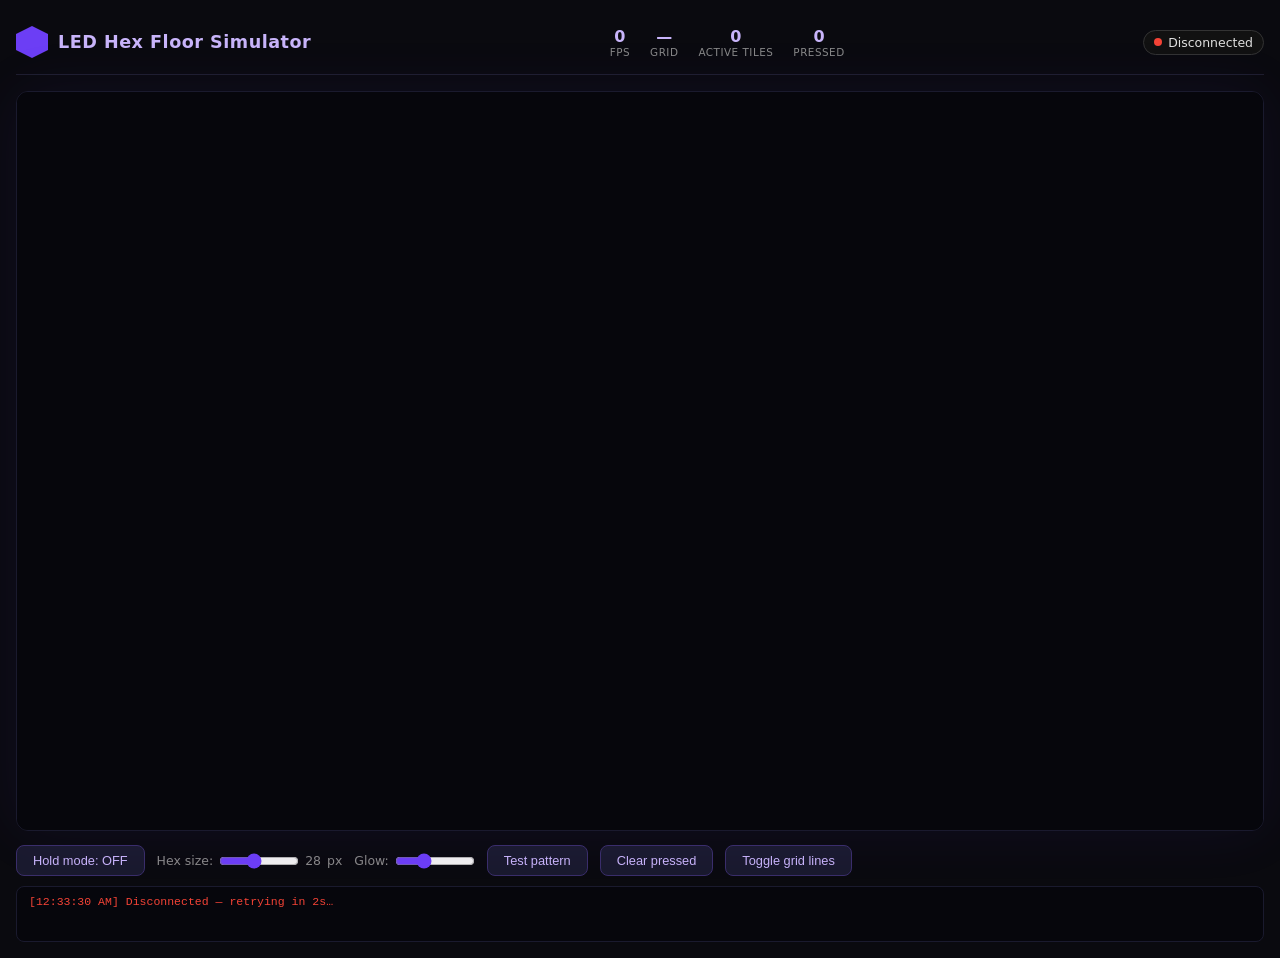
==== games/simulator/static/index.html @ a424fafa "Fix: remove embedded git from games/, track as regular dir Co-Authored-By: Claude Sonnet 4.5 <norepl" ====
<!DOCTYPE html>
<html lang="en">
<head>
  <meta charset="UTF-8" />
  <meta name="viewport" content="width=device-width, initial-scale=1.0" />
  <title>LED Hex Floor Simulator</title>
  <style>
    *, *::before, *::after { box-sizing: border-box; margin: 0; padding: 0; }

    body {
      background: #0a0a0f;
      color: #e0e0e0;
      font-family: 'Segoe UI', system-ui, sans-serif;
      display: flex;
      flex-direction: column;
      align-items: center;
      min-height: 100vh;
      padding: 16px;
      user-select: none;
    }

    header {
      width: 100%;
      max-width: 1400px;
      display: flex;
      align-items: center;
      justify-content: space-between;
      padding: 10px 0 16px;
      border-bottom: 1px solid #1e1e2e;
      margin-bottom: 16px;
      flex-wrap: wrap;
      gap: 8px;
    }

    .logo {
      display: flex;
      align-items: center;
      gap: 10px;
    }

    .logo-hex {
      width: 32px; height: 32px;
      background: #6c3ef5;
      clip-path: polygon(50% 0%, 100% 25%, 100% 75%, 50% 100%, 0% 75%, 0% 25%);
      animation: pulse-hex 2s ease-in-out infinite;
    }

    @keyframes pulse-hex {
      0%, 100% { opacity: 1; }
      50% { opacity: 0.5; background: #ff6b35; }
    }

    h1 {
      font-size: 1.1rem;
      font-weight: 600;
      letter-spacing: 0.5px;
      color: #c8b4fa;
    }

    .stats {
      display: flex;
      gap: 20px;
      font-size: 0.78rem;
      color: #888;
    }

    .stat-item { display: flex; flex-direction: column; align-items: center; }
    .stat-value { font-size: 1rem; font-weight: 700; color: #c8b4fa; }
    .stat-label { font-size: 0.65rem; text-transform: uppercase; letter-spacing: 0.5px; }

    #conn-badge {
      display: flex; align-items: center; gap: 6px;
      font-size: 0.78rem; padding: 4px 10px;
      border-radius: 20px; border: 1px solid #333;
      background: #111;
    }
    .dot { width: 8px; height: 8px; border-radius: 50%; background: #666; }
    .dot.connected { background: #4caf50; box-shadow: 0 0 6px #4caf50; }
    .dot.disconnected { background: #f44336; }
    .dot.connecting { background: #ff9800; animation: blink 0.8s ease-in-out infinite; }
    @keyframes blink { 0%,100% { opacity:1; } 50% { opacity:0.2; } }

    .canvas-wrapper {
      position: relative;
      overflow: auto;
      max-width: 100%;
      background: #06060c;
      border: 1px solid #1a1a2e;
      border-radius: 12px;
      padding: 16px;
      box-shadow: 0 0 60px rgba(108, 62, 245, 0.08);
    }

    canvas {
      display: block;
      cursor: pointer;
      border-radius: 4px;
    }

    .controls {
      width: 100%;
      max-width: 1400px;
      display: flex;
      align-items: center;
      gap: 12px;
      margin-top: 14px;
      flex-wrap: wrap;
    }

    button {
      background: #1a1a2e;
      color: #c8b4fa;
      border: 1px solid #3a2e6a;
      border-radius: 8px;
      padding: 7px 16px;
      font-size: 0.8rem;
      cursor: pointer;
      transition: background 0.15s, border-color 0.15s;
    }
    button:hover { background: #2a2050; border-color: #6c3ef5; }
    button.active { background: #6c3ef5; color: #fff; border-color: #6c3ef5; }

    label {
      font-size: 0.78rem;
      color: #888;
      display: flex; align-items: center; gap: 6px;
    }

    input[type=range] {
      accent-color: #6c3ef5;
      width: 80px;
    }

    #log {
      width: 100%;
      max-width: 1400px;
      background: #06060c;
      border: 1px solid #1a1a2e;
      border-radius: 8px;
      padding: 8px 12px;
      font-family: 'Courier New', monospace;
      font-size: 0.72rem;
      color: #555;
      height: 56px;
      overflow-y: auto;
      margin-top: 10px;
    }

    #log .entry { color: #777; }
    #log .entry.press { color: #6c3ef5; }
    #log .entry.frame { color: #2e7d32; }
    #log .entry.error { color: #f44336; }

    .tooltip {
      position: absolute;
      background: rgba(0,0,0,0.85);
      color: #c8b4fa;
      padding: 4px 10px;
      border-radius: 6px;
      font-size: 0.72rem;
      pointer-events: none;
      display: none;
      z-index: 10;
      white-space: nowrap;
    }
  </style>
</head>
<body>

<header>
  <div class="logo">
    <div class="logo-hex"></div>
    <h1>LED Hex Floor Simulator</h1>
  </div>

  <div class="stats">
    <div class="stat-item">
      <span class="stat-value" id="stat-fps">0</span>
      <span class="stat-label">FPS</span>
    </div>
    <div class="stat-item">
      <span class="stat-value" id="stat-grid">—</span>
      <span class="stat-label">Grid</span>
    </div>
    <div class="stat-item">
      <span class="stat-value" id="stat-active">0</span>
      <span class="stat-label">Active tiles</span>
    </div>
    <div class="stat-item">
      <span class="stat-value" id="stat-pressed">0</span>
      <span class="stat-label">Pressed</span>
    </div>
  </div>

  <div id="conn-badge">
    <div class="dot connecting" id="dot"></div>
    <span id="conn-label">Connecting…</span>
  </div>
</header>

<div class="canvas-wrapper">
  <canvas id="hexCanvas"></canvas>
  <div class="tooltip" id="tooltip"></div>
</div>

<div class="controls">
  <button id="btn-hold" onclick="toggleHold()">Hold mode: OFF</button>
  <label>
    Hex size:
    <input type="range" id="sizeSlider" min="14" max="48" value="28" oninput="onSizeChange(this.value)">
    <span id="sizeLabel">28</span>px
  </label>
  <label>
    Glow:
    <input type="range" id="glowSlider" min="0" max="30" value="10" oninput="onGlowChange(this.value)">
  </label>
  <button onclick="sendTestPattern()">Test pattern</button>
  <button onclick="clearPressed()">Clear pressed</button>
  <button onclick="toggleGrid()">Toggle grid lines</button>
</div>

<div id="log"></div>

<script>
// ── Configuration ──────────────────────────────────────────────────────
const WS_URL = `ws://${location.host}/ws`;

// Grid state (filled when first frame arrives)
let ROWS = 16, COLS = 26;
let HEX_SIZE = 28;        // centre-to-vertex radius
let GLOW_AMOUNT = 10;
let showGrid = true;
let holdMode = false;     // if true, press stays until second click

// Derived hex geometry (pointy-top orientation)
function hexMetrics(size) {
  const w = Math.sqrt(3) * size;   // flat-to-flat width
  const h = 2 * size;              // point-to-point height
  const dx = w;                    // col step
  const dy = h * 0.75;             // row step
  return { w, h, dx, dy };
}

// ── State ──────────────────────────────────────────────────────────────
let grid = [];         // [row][col] = [r,g,b]
let pressed = new Set(); // "r,c" strings currently held pressed
let pressedCount = 0;

// ── Canvas setup ──────────────────────────────────────────────────────
const canvas = document.getElementById('hexCanvas');
const ctx = canvas.getContext('2d');
const tooltip = document.getElementById('tooltip');

function resizeCanvas() {
  const m = hexMetrics(HEX_SIZE);
  const W = Math.ceil(COLS * m.dx + m.w * 0.5) + 20;
  const H = Math.ceil(ROWS * m.dy + m.h * 0.25) + 20;
  canvas.width = W;
  canvas.height = H;
}

// Pointy-top hex: centre (cx, cy), size r
function hexPath(cx, cy, r) {
  ctx.beginPath();
  for (let i = 0; i < 6; i++) {
    const angle = Math.PI / 180 * (60 * i - 30);
    const x = cx + r * Math.cos(angle);
    const y = cy + r * Math.sin(angle);
    if (i === 0) ctx.moveTo(x, y);
    else ctx.lineTo(x, y);
  }
  ctx.closePath();
}

function hexCentre(row, col) {
  const m = hexMetrics(HEX_SIZE);
  const offX = (row % 2 === 1) ? m.dx * 0.5 : 0;
  const cx = 10 + col * m.dx + offX + m.w * 0.5;
  const cy = 10 + row * m.dy + m.h * 0.5;
  return { cx, cy };
}

function rgbToHex(r, g, b) {
  return '#' + [r, g, b].map(v => Math.min(255, v).toString(16).padStart(2, '0')).join('');
}

function colorBrightness(r, g, b) {
  return 0.2126 * r + 0.7152 * g + 0.0722 * b;
}

let activeTiles = 0;

// Normalise a cell from the server into 3 [R,G,B] rings.
// Server sends [[R0,G0,B0],[R1,G1,B1],[R2,G2,B2]] but handle flat [R,G,B] too.
function cellToRings(cell) {
  if (!cell) return [[0,0,0],[0,0,0],[0,0,0]];
  if (Array.isArray(cell[0])) return cell;          // already 3-ring
  return [cell, cell, cell];                         // flat — same on all rings
}

function drawFrame() {
  if (!grid.length) return;
  const m = hexMetrics(HEX_SIZE);
  ctx.clearRect(0, 0, canvas.width, canvas.height);

  activeTiles = 0;

  for (let r = 0; r < ROWS; r++) {
    for (let c = 0; c < COLS; c++) {
      const row  = grid[r] || [];
      const rings = cellToRings(row[c]);   // [[R,G,B],[R,G,B],[R,G,B]]
      const key  = `${r},${c}`;
      const isPressed = pressed.has(key);

      // Outermost ring drives glow / active-tile count
      const [ri, gi, bi] = rings[0];
      const bright = colorBrightness(ri, gi, bi);
      const anyOn  = rings.some(([rr,gg,bb]) => rr + gg + bb > 2);
      if (anyOn) activeTiles++;

      const { cx, cy } = hexCentre(r, c);
      const outerR = HEX_SIZE - 1.5;

      // Glow behind the tile (outermost ring color)
      if (bright > 10 && GLOW_AMOUNT > 0) {
        const glow = ctx.createRadialGradient(cx, cy, outerR * 0.2, cx, cy, outerR * 1.4);
        const alpha = Math.min(0.6, bright / 255 * 0.8);
        glow.addColorStop(0, `rgba(${ri},${gi},${bi},${alpha})`);
        glow.addColorStop(1, 'rgba(0,0,0,0)');
        ctx.save();
        ctx.globalCompositeOperation = 'screen';
        hexPath(cx, cy, outerR * 1.3);
        ctx.fillStyle = glow;
        ctx.fill();
        ctx.restore();
      }

      // ── 3 concentric rings (outer → middle → inner) ───────────────────
      // Draw largest first; each subsequent hex is drawn on top, creating
      // visible ring bands.  Proportions approximate the physical tile.
      const ringSizes = [outerR, outerR * 0.64, outerR * 0.36];
      for (let k = 0; k < 3; k++) {
        const [rk, gk, bk] = rings[k];
        hexPath(cx, cy, ringSizes[k]);
        ctx.fillStyle = (rk + gk + bk < 3) ? '#0d0d18' : rgbToHex(rk, gk, bk);
        ctx.fill();
      }

      // Grid outline on the outermost ring
      if (showGrid) {
        hexPath(cx, cy, outerR);
        ctx.strokeStyle = anyOn ? 'rgba(255,255,255,0.08)' : '#1e1e35';
        ctx.lineWidth = 0.5;
        ctx.stroke();
      }

      // Pressed overlay
      if (isPressed) {
        hexPath(cx, cy, outerR);
        ctx.fillStyle = 'rgba(255,255,255,0.30)';
        ctx.fill();
        hexPath(cx, cy, outerR);
        ctx.strokeStyle = '#ffffff';
        ctx.lineWidth = 2;
        ctx.stroke();
      }

      // Row/col label (only at large sizes)
      if (HEX_SIZE >= 32) {
        ctx.fillStyle = 'rgba(255,255,255,0.3)';
        ctx.font = `${Math.max(8, HEX_SIZE * 0.28)}px monospace`;
        ctx.textAlign = 'center';
        ctx.textBaseline = 'middle';
        ctx.fillText(`${r},${c}`, cx, cy);
      }
    }
  }

  document.getElementById('stat-active').textContent = activeTiles;
  document.getElementById('stat-pressed').textContent = pressedCount;
}

// ── WebSocket ──────────────────────────────────────────────────────────
let ws;
let reconnectTimer;

function connect() {
  clearTimeout(reconnectTimer);
  setStatus('connecting');
  ws = new WebSocket(WS_URL);

  ws.onopen = () => {
    setStatus('connected');
    logEntry('Connected to simulator server', 'frame');
  };

  ws.onmessage = ({ data }) => {
    try {
      const msg = JSON.parse(data);
      if (msg.type === 'frame') {
        ROWS = msg.rows;
        COLS = msg.cols;
        grid = msg.grid;
        document.getElementById('stat-fps').textContent = msg.fps;
        document.getElementById('stat-grid').textContent = `${ROWS}×${COLS}`;
        resizeCanvas();
        drawFrame();
      }
    } catch (e) {}
  };

  ws.onerror = () => setStatus('disconnected');
  ws.onclose = () => {
    setStatus('disconnected');
    logEntry('Disconnected — retrying in 2s…', 'error');
    reconnectTimer = setTimeout(connect, 2000);
  };
}

function sendMsg(obj) {
  if (ws && ws.readyState === WebSocket.OPEN) {
    ws.send(JSON.stringify(obj));
  }
}

// ── Tile interaction ───────────────────────────────────────────────────
function pixelToHex(px, py) {
  let best = null, bestDist = Infinity;
  const m = hexMetrics(HEX_SIZE);
  // Estimate search region
  const rMin = Math.max(0, Math.floor((py - 10 - m.h) / m.dy));
  const rMax = Math.min(ROWS - 1, Math.ceil((py - 10 + m.h) / m.dy));
  for (let r = rMin; r <= rMax; r++) {
    for (let c = 0; c < COLS; c++) {
      const { cx, cy } = hexCentre(r, c);
      const d = (px - cx) ** 2 + (py - cy) ** 2;
      if (d < bestDist) { bestDist = d; best = [r, c]; }
    }
  }
  // Reject if too far (outside the hex)
  if (bestDist > (HEX_SIZE * HEX_SIZE)) return null;
  return best;
}

canvas.addEventListener('mousedown', (e) => {
  const rect = canvas.getBoundingClientRect();
  const hit = pixelToHex(e.clientX - rect.left, e.clientY - rect.top);
  if (!hit) return;
  const [r, c] = hit;
  const key = `${r},${c}`;

  if (holdMode) {
    if (pressed.has(key)) {
      pressed.delete(key);
      pressedCount--;
      sendMsg({ type: 'release', row: r, col: c });
      logEntry(`Released [${r},${c}]`, 'press');
    } else {
      pressed.add(key);
      pressedCount++;
      sendMsg({ type: 'press', row: r, col: c });
      logEntry(`Pressed  [${r},${c}]`, 'press');
    }
    drawFrame();
  } else {
    pressed.add(key);
    pressedCount++;
    sendMsg({ type: 'press', row: r, col: c });
    logEntry(`Pressed  [${r},${c}]`, 'press');
    drawFrame();
  }
});

canvas.addEventListener('mouseup', (e) => {
  if (holdMode) return;
  const rect = canvas.getBoundingClientRect();
  const hit = pixelToHex(e.clientX - rect.left, e.clientY - rect.top);
  if (!hit) return;
  const [r, c] = hit;
  const key = `${r},${c}`;
  if (pressed.has(key)) {
    pressed.delete(key);
    pressedCount--;
    sendMsg({ type: 'release', row: r, col: c });
    drawFrame();
  }
});

// Tooltip on hover
canvas.addEventListener('mousemove', (e) => {
  const rect = canvas.getBoundingClientRect();
  const hit = pixelToHex(e.clientX - rect.left, e.clientY - rect.top);
  if (hit) {
    const [r, c] = hit;
    const rings = cellToRings((grid[r] || [])[c]);
    tooltip.textContent = `[${r},${c}]  outer:rgb(${rings[0].join(',')})  mid:rgb(${rings[1].join(',')})  inner:rgb(${rings[2].join(',')})`;
    tooltip.style.display = 'block';
    tooltip.style.left = (e.clientX - rect.left + 12) + 'px';
    tooltip.style.top  = (e.clientY - rect.top  - 24) + 'px';
  } else {
    tooltip.style.display = 'none';
  }
});
canvas.addEventListener('mouseleave', () => { tooltip.style.display = 'none'; });

// ── Controls ───────────────────────────────────────────────────────────
function toggleHold() {
  holdMode = !holdMode;
  const btn = document.getElementById('btn-hold');
  btn.textContent = `Hold mode: ${holdMode ? 'ON' : 'OFF'}`;
  btn.classList.toggle('active', holdMode);
}

function onSizeChange(v) {
  HEX_SIZE = parseInt(v);
  document.getElementById('sizeLabel').textContent = v;
  resizeCanvas();
  drawFrame();
}

function onGlowChange(v) {
  GLOW_AMOUNT = parseInt(v);
  drawFrame();
}

function toggleGrid() {
  showGrid = !showGrid;
  drawFrame();
}

function clearPressed() {
  pressed.forEach(key => {
    const [r, c] = key.split(',').map(Number);
    sendMsg({ type: 'release', row: r, col: c });
  });
  pressed.clear();
  pressedCount = 0;
  drawFrame();
}

function sendTestPattern() {
  logEntry('Test pattern requested (game must support it)', 'frame');
  // Press tiles in a wave pattern for visual testing
  let delay = 0;
  for (let r = 0; r < ROWS; r++) {
    for (let c = 0; c < COLS; c++) {
      setTimeout(() => {
        sendMsg({ type: 'press', row: r, col: c });
        setTimeout(() => sendMsg({ type: 'release', row: r, col: c }), 200);
      }, delay);
      delay += 30;
    }
  }
}

// ── Status / logging ───────────────────────────────────────────────────
function setStatus(s) {
  const dot = document.getElementById('dot');
  const label = document.getElementById('conn-label');
  dot.className = 'dot ' + s;
  label.textContent = s.charAt(0).toUpperCase() + s.slice(1);
}

const logEl = document.getElementById('log');
let logEntryCount = 0;
function logEntry(msg, cls = 'entry') {
  const d = document.createElement('div');
  d.className = `entry ${cls}`;
  d.textContent = `[${new Date().toLocaleTimeString()}] ${msg}`;
  logEl.prepend(d);
  logEntryCount++;
  if (logEntryCount > 40) logEl.lastChild?.remove();
}

// ── Boot ───────────────────────────────────────────────────────────────
resizeCanvas();
connect();
</script>
</body>
</html>
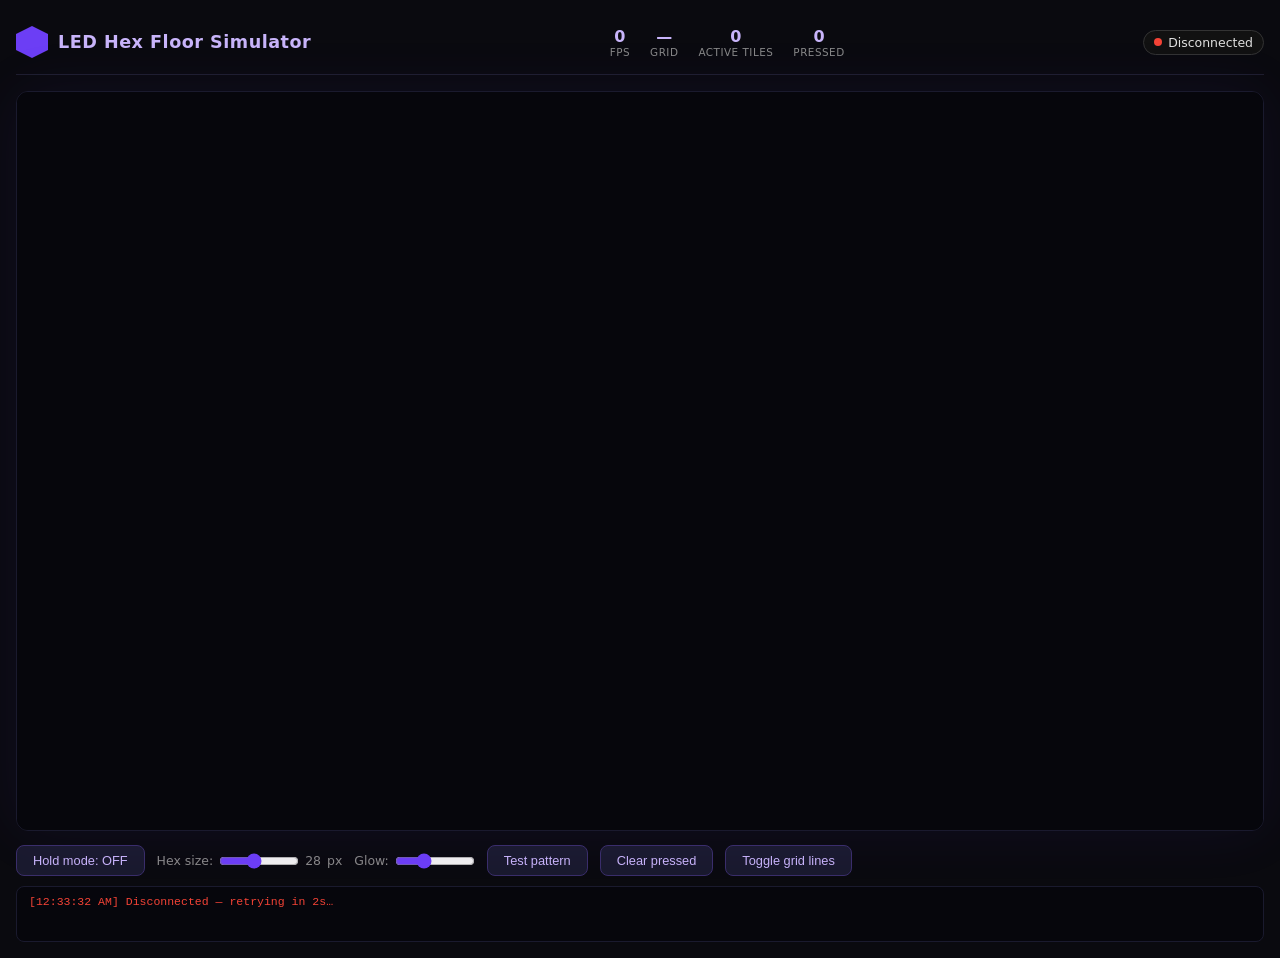
==== commit 348a7cb1: "Apply Windows-validated stability fixes to led-hexagon - led_control.py: yanqian.yanqian() module-qu" ====
--- a/games/simulator/static/index.html
+++ b/games/simulator/static/index.html
@@ -223,7 +223,8 @@
 
 <script>
 // ── Configuration ──────────────────────────────────────────────────────
-const WS_URL = `ws://${location.host}/ws`;
+const _gameId = new URLSearchParams(location.search).get('game_id') || '';
+const WS_URL = `ws://${location.host}/ws${_gameId ? '?game_id=' + _gameId : ''}`;
 
 // Grid state (filled when first frame arrives)
 let ROWS = 16, COLS = 26;
